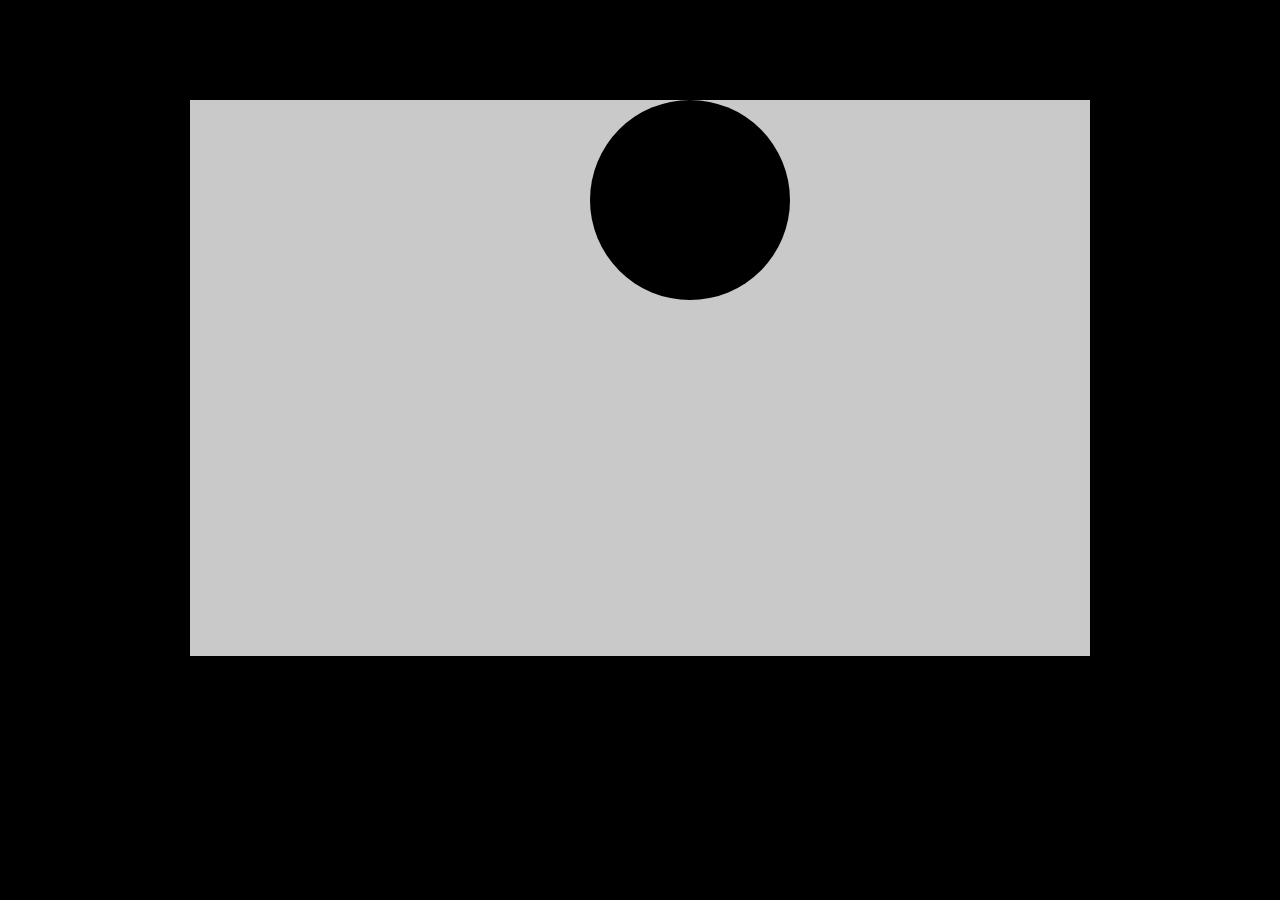
==== Exercise1/index.html @ ff7a3321 "update" ====
<!DOCTYPE html>
<html>

<head>
	<title>Coding from Life</title>
	<meta charset="utf-8" />
	<link rel="stylesheet" href="assets/css/main.css" type="text/css" />
</head>

<body>

    <div class="canvas">

        <!-- put your objects here -->
        <div id="ball"></div>
    </div>

</body>

</html>
---- Exercise1/assets/css/main.css ----
* {
	box-sizing: border-box;
}

body {
	background: black;
}

.canvas {
	width: 900px;
	height: 556px;
	margin: 100px auto;
	background: #c9c9c9;
	position: relative;
}

#ball {
	width: 200px;
	height: 200px;
	background: black;
	margin-left: 400px;
	-moz-border-radius: 100px;
	-webkit-border-radius: 100px;
	border-radius: 100px;
}
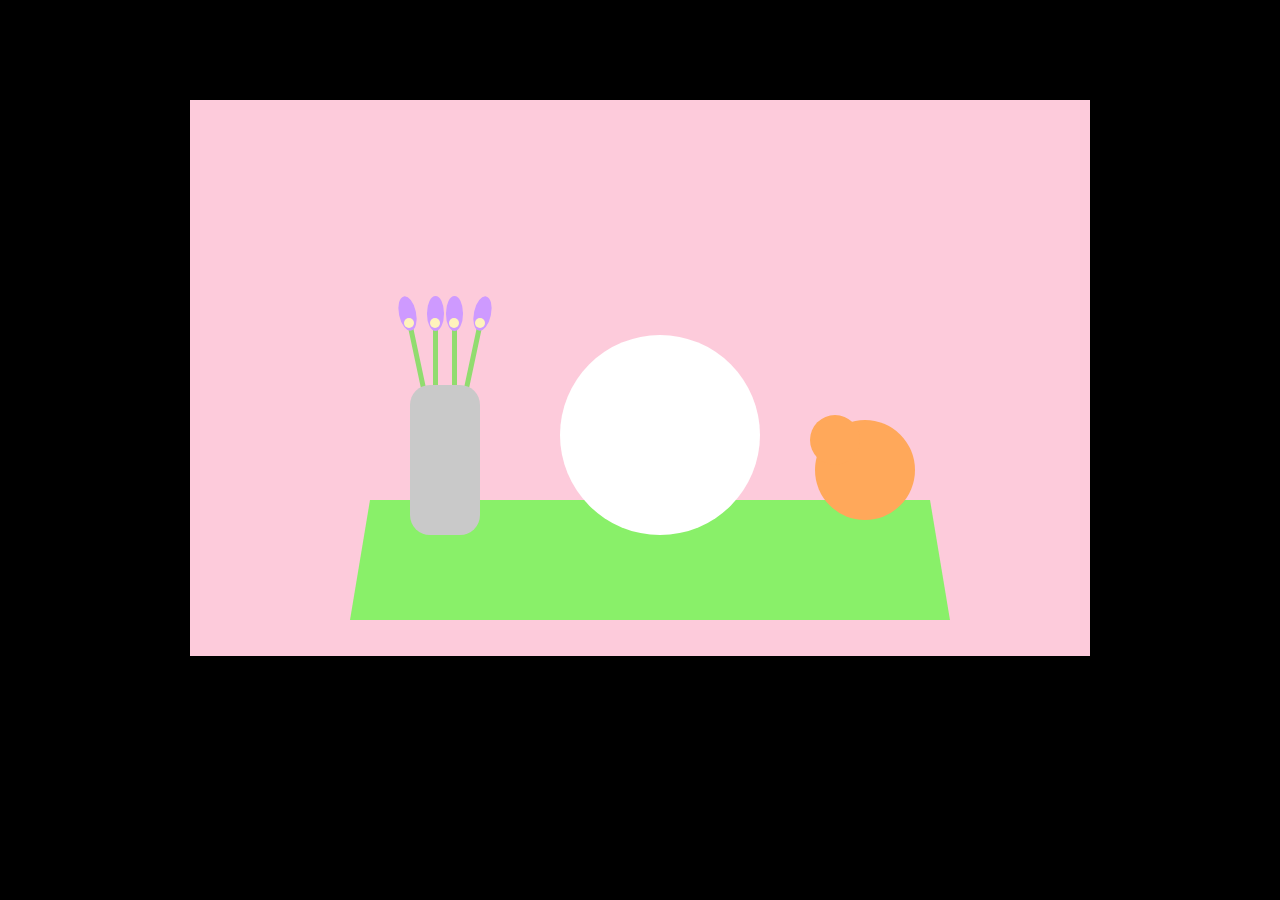
==== commit 14209251: "update" ====
--- a/Exercise1/index.html
+++ b/Exercise1/index.html
@@ -13,6 +13,22 @@
 
         <!-- put your objects here -->
         <div id="ball"></div>
+        <div id="pumpkin1"></div>
+        <div id="pumpkin2"></div>
+        <div id="vase"></div>
+        <div id="stemright"></div>
+        <div id="stemleft"></div>
+        <div id="stemleftm"></div>
+        <div id="stemrightm"></div>
+        <div id="yellowright"></div>
+        <div id="yellowrightm"></div>
+        <div id="yellowleftm"></div>
+        <div id="yellowleft"></div>
+        <div id="petalright"></div>
+        <div id="petalleft"></div>
+        <div id="petalleftm"></div>
+        <div id="petalrightm"></div>
+        <div id="mat"></div>
     </div>
 
 </body>
--- a/Exercise1/assets/css/main.css
+++ b/Exercise1/assets/css/main.css
@@ -10,18 +10,231 @@
 	width: 900px;
 	height: 556px;
 	margin: 100px auto;
-	background: #c9c9c9;
+	background: #fdcbdb;
 	position: relative;
 }
 
 #ball {
 	width: 200px;
 	height: 200px;
-	background: black;
-	margin-left: 400px;
+	background: #ffffff;
+	margin-left: 370px;
+	margin-top: 235px;
 	-moz-border-radius: 100px;
 	-webkit-border-radius: 100px;
 	border-radius: 100px;
-}
-
-					+	position: absolute;
+	z-index:1;
+}
+
+#pumpkin1 {
+	width: 100px;
+	height: 100px;
+	background: #ffa85a;
+	margin-left: 625px;
+	margin-top: 320px;
+	-moz-border-radius: 50px;
+	-webkit-border-radius: 50px;
+	border-radius: 100px;
+	position: absolute;
+	z-index:1;
+}
+
+#pumpkin2 {
+	width: 50px;
+	height: 50px;
+	background: #ffa85a;
+	margin-left: 620px;
+	margin-top: 315px;
+	-moz-border-radius: 25px;
+	-webkit-border-radius: 25px;
+	border-radius: 100px;
+	position: absolute;	
+	z-index:1;
+}
+
+#vase {
+	width: 70px;
+	height: 150px;
+	background: #c9c9c9;
+	margin-left: 220px;
+	margin-top: 285px;
+	border-radius: 20px 20px;
+	position: absolute;	
+	z-index: 5;
+}	
+
+#stemright {
+	width: 5px;
+	height: 70px;
+	background: #91dc6f;
+	margin-left: 280px;
+	margin-top: 225px;
+	border-radius: 20px 20px;
+	position: absolute;	
+	-ms-transform: rotate(12deg); /* IE 9 */
+    -webkit-transform: rotate(12deg); /* Chrome, Safari, Opera */
+    transform: rotate(12deg);
+    z-index: 0;
+}		
+
+#stemleft {
+	width: 5px;
+	height: 70px;
+	background: #91dc6f;
+	margin-left: 225px;
+	margin-top: 225px;
+	border-radius: 20px 20px;
+	position: absolute;	
+	-ms-transform: rotate(-12deg); /* IE 9 */
+    -webkit-transform: rotate(-12deg); /* Chrome, Safari, Opera */
+    transform: rotate(-12deg);
+    z-index: 0;
+}	
+
+#stemleftm {
+	width: 5px;
+	height: 70px;
+	background: #91dc6f;
+	margin-left: 243px;
+	margin-top: 225px;
+	border-radius: 20px 20px;
+	position: absolute;	
+    z-index: 0;
+}		
+
+#stemrightm {
+	width: 5px;
+	height: 70px;
+	background: #91dc6f;
+	margin-left: 262px;
+	margin-top: 225px;
+	border-radius: 20px 20px;
+	position: absolute;	
+    z-index: 0;
+}		
+
+#yellowright {
+	width: 10px;
+	height: 10px;
+	background: #fff3bc;
+	margin-left: 285px;
+	margin-top: 218px;
+	-moz-border-radius: 5px;
+	-webkit-border-radius: 5px;
+	border-radius: 100px;
+	position: absolute;	
+	z-index: 6;
+}
+
+#yellowrightm {
+	width: 10px;
+	height: 10px;
+	background: #fff3bc;
+	margin-left: 259px;
+	margin-top: 218px;
+	-moz-border-radius: 5px;
+	-webkit-border-radius: 5px;
+	border-radius: 100px;
+	position: absolute;	
+	z-index: 6;
+}
+
+#yellowleftm {
+	width: 10px;
+	height: 10px;
+	background: #fff3bc;
+	margin-left: 240px;
+	margin-top: 218px;
+	-moz-border-radius: 5px;
+	-webkit-border-radius: 5px;
+	border-radius: 100px;
+	position: absolute;	
+	z-index: 6;
+}
+
+#yellowleft {
+	width: 10px;
+	height: 10px;
+	background: #fff3bc;
+	margin-left: 214px;
+	margin-top: 218px;
+	-moz-border-radius: 5px;
+	-webkit-border-radius: 5px;
+	border-radius: 100px;
+	position: absolute;	
+	z-index: 6;
+}
+
+
+#petalright {
+	width: 35px;
+	height: 17px;
+	margin-left: 275px;
+	margin-top: 205px;
+	background: #ce9aff;
+	-moz-border-radius: 100px / 50px;
+	-webkit-border-radius: 100px / 50px;
+	border-radius: 100px / 50px;
+	-ms-transform: rotate(102deg); /* IE 9 */
+    -webkit-transform: rotate(102deg); /* Chrome, Safari, Opera */
+    transform: rotate(102deg);
+    position: absolute;
+}
+
+#petalleft {
+	width: 35px;
+	height: 17px;
+	margin-left: 200px;
+	margin-top: 205px;
+	background: #ce9aff;
+	-moz-border-radius: 100px / 50px;
+	-webkit-border-radius: 100px / 50px;
+	border-radius: 100px / 50px;
+	-ms-transform: rotate(78deg); /* IE 9 */
+    -webkit-transform: rotate(78deg); /* Chrome, Safari, Opera */
+    transform: rotate(78deg);
+    position: absolute;
+}
+
+#petalleftm {
+	width: 35px;
+	height: 17px;
+	margin-left: 228px;
+	margin-top: 205px;
+	background: #ce9aff;
+	-moz-border-radius: 100px / 50px;
+	-webkit-border-radius: 100px / 50px;
+	border-radius: 100px / 50px;
+	-ms-transform: rotate(90deg); /* IE 9 */
+    -webkit-transform: rotate(90deg); /* Chrome, Safari, Opera */
+    transform: rotate(90deg);
+    position: absolute;
+}
+
+
+#petalrightm {
+	width: 35px;
+	height: 17px;
+	margin-left: 247px;
+	margin-top: 205px;
+	background: #ce9aff;
+	-moz-border-radius: 100px / 50px;
+	-webkit-border-radius: 100px / 50px;
+	border-radius: 100px / 50px;
+	-ms-transform: rotate(90deg); /* IE 9 */
+    -webkit-transform: rotate(90deg); /* Chrome, Safari, Opera */
+    transform: rotate(90deg);
+    position: absolute;
+}
+
+#mat {
+	width: 600px;
+	margin-top: 400px;
+	margin-left: 160px;
+	border-bottom: 120px solid #89f069;
+	border-left: 20px solid transparent;
+	border-right: 20px solid transparent;
+	position: absolute;
+	z-index:0;
+}
